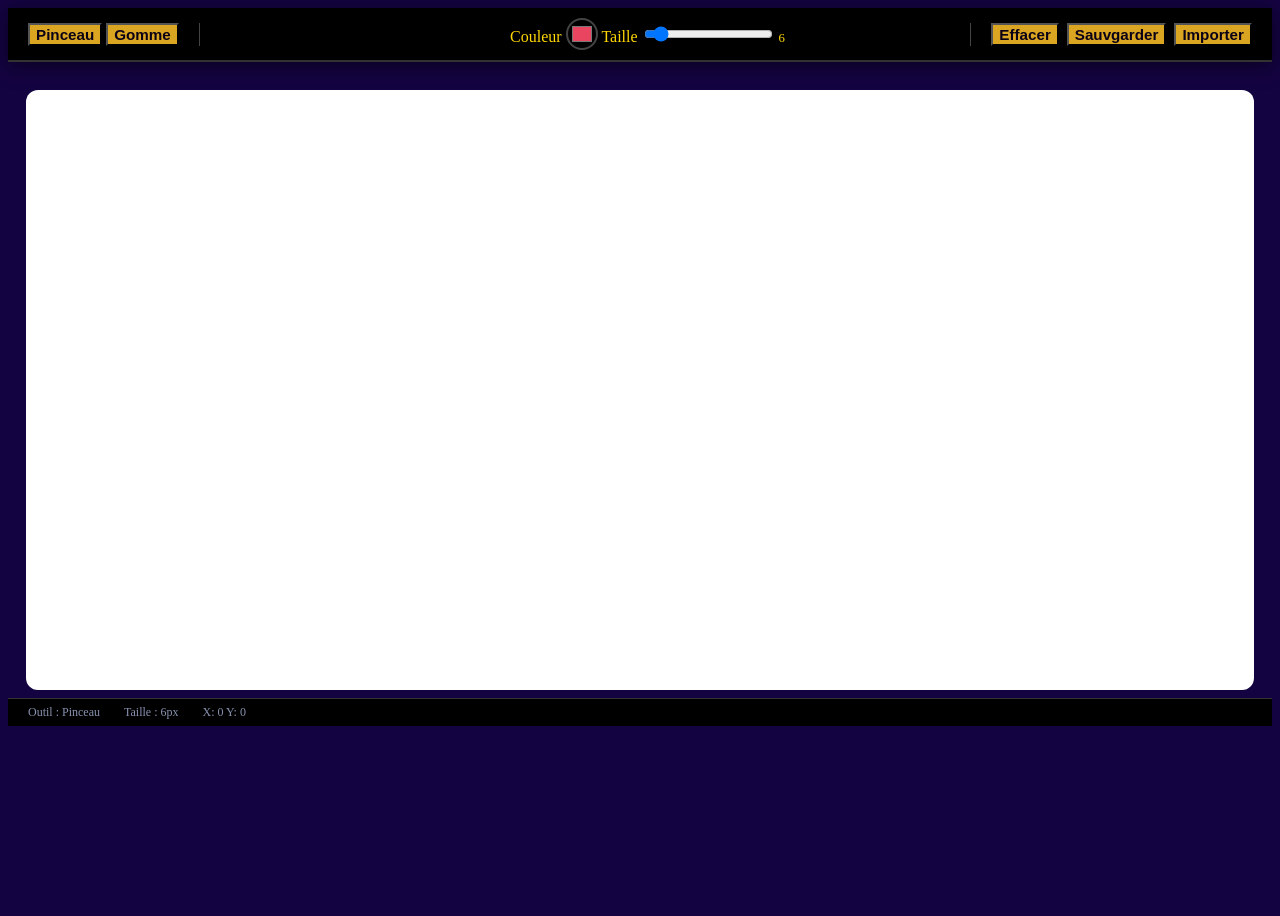
==== index.html @ af1d6db7 "refactor: fichier principal renommé index.html" ====
<!DOCTYPE html>
<html lang="en">
  <head>
    <meta charset="UTF-8" />
    <meta http-equiv="X-UA-Compatible" content="IE=edge" />
    <meta name="viewport" content="width=device-width, initial-scale=1.0" />
    <link rel="stylesheet" href="prjdev.css" />
    <title>Dessin Canvas</title>
  </head>
  <body>
    <header>
      <div class="tache">
        <button id="btnPinceau">Pinceau</button>
        <button id="btnGomme">Gomme</button>
      </div>
      <div class="config">
        <span id="palettecouleur">
          <label for="colorPicker">Couleur</label>
          <input type="color" id="colorPicker" value="#e94560" />
        </span>
        <span id="epaisseur">
          <label for="epSlider">Taille</label>
          <input type="range" id="epSlider" min="1" max="60" value="6" />
          <span id="epVal">6</span>
        </span>
      </div>
      <div class="menu">
        <button id="btnEffacer">Effacer</button>
        <button id="btnSauvegarder">Sauvgarder</button>
        <button id="btnImporter">Importer</button>
      </div>
    </header>
    <main>
      <section id="s1"></section>
      <section id="s2"><canvas id="canv"></canvas></section>
    </main>
    <footer>
      <span id="statusTool">Outil : Pinceau</span>
      <span id="statusSize">Taille : 6px</span>
      <span id="statusPos">X: 0 Y: 0</span>

      <script src="evenementpd.js"></script>
    </footer>
  </body>
</html>
---- prjdev.css ----
/* header */
header {
  background-color: #000000;
  padding: 10px 20px;
  display: flex;
  align-items: center;
  justify-content: space-between;
  box-shadow: 0 4px 20px rgba(0, 0, 0, 0.5);
  border-bottom: 2px solid #333333;
  animation: slideDown 0.4s ease;
}
/* gauche header */
.tache {
  float: inline-start;
  border-right: 1.5px solid #444;
  padding-right: 20px;
}
/*milieu header*/
.menu {
  border-left: 1.5px solid #444;
  display: flex;
  align-items: center;
  gap: 8px;
  padding-left: 20px;
}
input[type="color"] {
  width: 32px;
  height: 32px;
  border: 2px solid #444444;
  border-radius: 50%;
  cursor: pointer;
  background: none;
  padding: 2px;
  transition: transform 0.2s;
}
#epVal {
  font-size: 0.8rem;
  color: gold;
  min-width: 22px;
  text-align: center;
}
/* droit header */
.config {
  float: inline-start;
  text-indent: 125px;
  color: gold;
  padding: 0 20px;
}
/*bouttons */
button {
  color: #0b0116;
  background-color: goldenrod;
  font-size: 0.95rem;
  font-weight: 600;
  cursor: pointer;
}
button:hover {
  opacity: 0.7;
  transform: scale(1.1);
}
body {
  height: 100vh; /* pleine hauteur écran */
  display: flex;
  background-color: rgb(20, 3, 65);
  flex-direction: column; /* header + main + footer empilés */
  overflow: hidden; /* pas de scroll sur la page */
  animation: fadeIn 2s ease;
}
#s1 {
  width: 0;
  background-color: #001a38;
}

/* Zone du canvas */
#s2 {
  flex: 1;
  display: flex;
  align-items: center;
  justify-content: center;
  padding: 18px;
}
#canv {
  top: 10px;
  margin: auto;
  position: relative;
  border-radius: 12px;
  overflow: hidden;
  box-shadow: 0 0 40px rgba(0, 0, 0, 0.6), 0 0 0 2px var(--surface);
  animation: popIn 0.5s 0.2s both cubic-bezier(0.34, 1.56, 0.64, 1);
  width: 1510px;
  height: 600px;
  max-width: 100%;
  background-color: white;
  cursor: crosshair;
}
/* footer */
footer {
  background-color: black;
  border-top: 1px solid #333333;
  padding: 6px 20px;
  display: flex;
  align-items: center;
  gap: 24px;
  font-size: 0.75rem;
  color: #8892b0;
  animation: slideUp 0.4s ease;
}
/* les transitions */
/* La page entière apparaît en fondu */
@keyframes fadeIn {
  from {
    opacity: 0;
    transform: translateY(-10px);
  }
  to {
    opacity: 1;
    transform: translateY(0);
  }
}

/* Le header descend depuis le haut */
@keyframes slideDown {
  from {
    transform: translateY(-100%);
    opacity: 0;
  }
  to {
    transform: translateY(0);
    opacity: 1;
  }
}

/* Le footer monte depuis le bas */
@keyframes slideUp {
  from {
    transform: translateY(100%);
    opacity: 0;
  }
  to {
    transform: translateY(0);
    opacity: 1;
  }
}

/* Le canvas surgit avec un léger rebond */
@keyframes popIn {
  from {
    transform: scale(0.85);
    opacity: 0;
  }
  to {
    transform: scale(1);
    opacity: 1;
  }
}
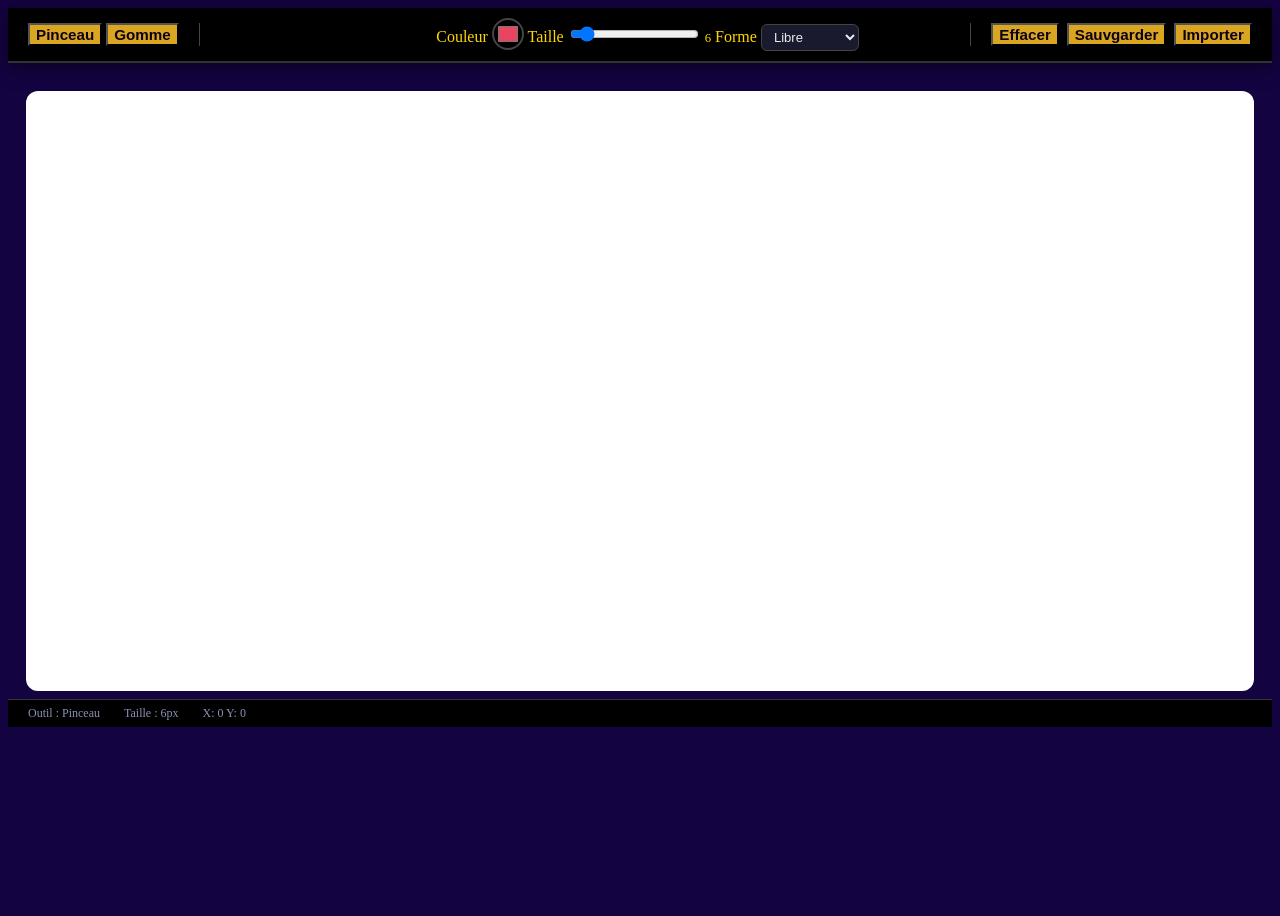
==== commit 76fdb566: "feat: ajout formes et import photo" ====
--- a/index.html
+++ b/index.html
@@ -14,20 +14,33 @@
         <button id="btnGomme">Gomme</button>
       </div>
       <div class="config">
+        <! palettecouleur>
         <span id="palettecouleur">
           <label for="colorPicker">Couleur</label>
           <input type="color" id="colorPicker" value="#e94560" />
         </span>
+        <! epaisseur>
         <span id="epaisseur">
           <label for="epSlider">Taille</label>
           <input type="range" id="epSlider" min="1" max="60" value="6" />
           <span id="epVal">6</span>
+        </span>
+        <! Formes>
+        <span class="formpicker">
+          <label for="formSelect">Forme</label>
+          <select id="formSelect">
+            <option value="libre">Libre</option>
+            <option value="rectangle">Rectangle</option>
+            <option value="cercle">Cercle</option>
+            <option value="triangle">Triangle</option>
+          </select>
         </span>
       </div>
       <div class="menu">
         <button id="btnEffacer">Effacer</button>
         <button id="btnSauvegarder">Sauvgarder</button>
         <button id="btnImporter">Importer</button>
+        <input type="file" id="fileInput" accept="image/*" />
       </div>
     </header>
     <main>
--- a/prjdev.css
+++ b/prjdev.css
@@ -23,6 +23,10 @@
   gap: 8px;
   padding-left: 20px;
 }
+#fileInput {
+  display: none;
+}
+/* Select des couleurs */
 input[type="color"] {
   width: 32px;
   height: 32px;
@@ -38,6 +42,20 @@
   color: gold;
   min-width: 22px;
   text-align: center;
+}
+/* Select des formes */
+#formSelect {
+  background-color: #1a1a2e;
+  color: #eaeaea;
+  border: 1.5px solid #444444;
+  border-radius: 6px;
+  padding: 4px 8px;
+  font-size: 0.82rem;
+  cursor: pointer;
+  outline: none;
+}
+#formSelect:hover {
+  border-color: goldenrod;
 }
 /* droit header */
 .config {
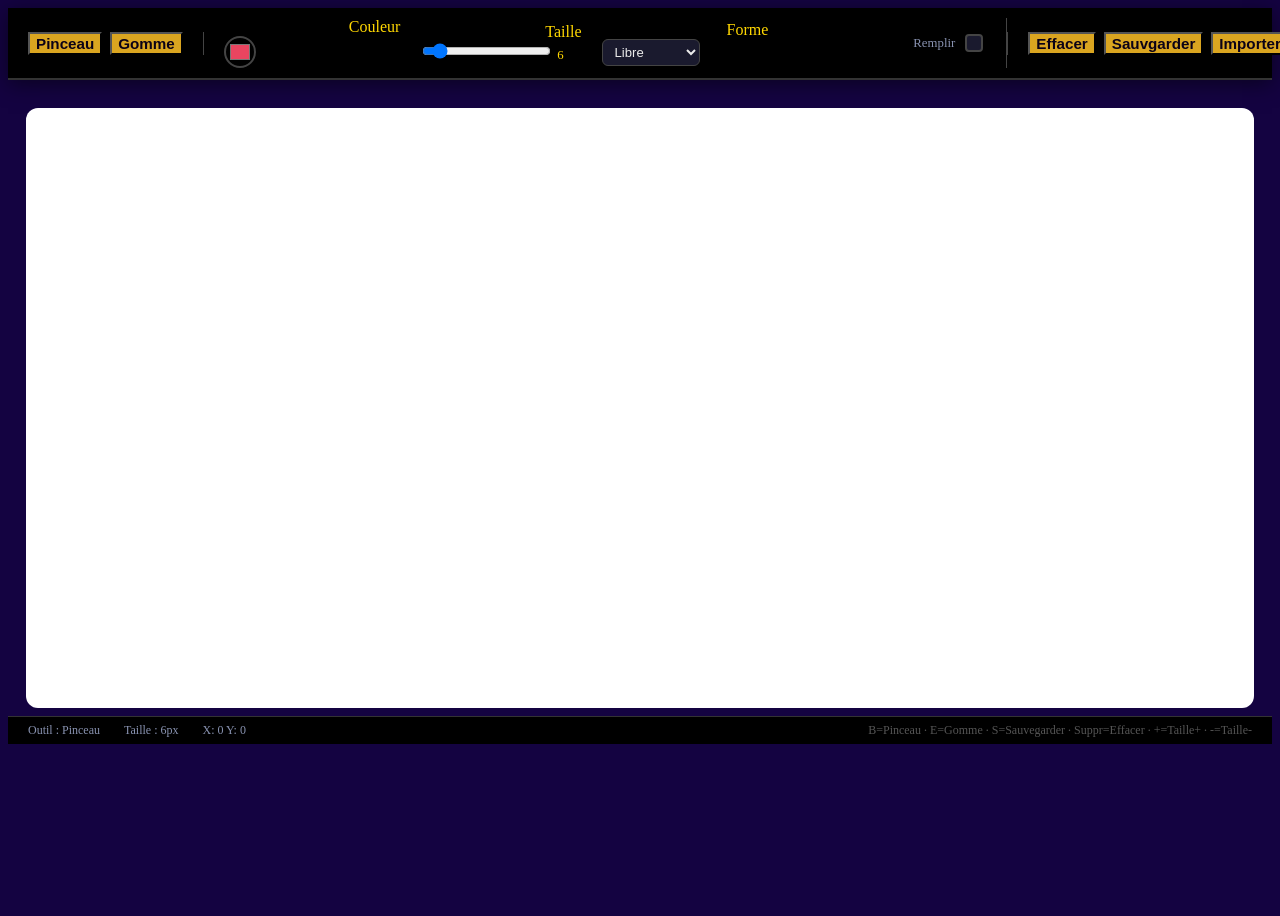
==== commit 07543d61: "feat: ajout remplissage formes et les racourcis clavier" ====
--- a/index.html
+++ b/index.html
@@ -14,18 +14,18 @@
         <button id="btnGomme">Gomme</button>
       </div>
       <div class="config">
-        <! palettecouleur>
+        <!-- palettecouleur -->
         <span id="palettecouleur">
           <label for="colorPicker">Couleur</label>
           <input type="color" id="colorPicker" value="#e94560" />
         </span>
-        <! epaisseur>
+        <!-- epaisseur -->
         <span id="epaisseur">
           <label for="epSlider">Taille</label>
           <input type="range" id="epSlider" min="1" max="60" value="6" />
           <span id="epVal">6</span>
         </span>
-        <! Formes>
+        <!-- Formes -->
         <span class="formpicker">
           <label for="formSelect">Forme</label>
           <select id="formSelect">
@@ -34,6 +34,11 @@
             <option value="cercle">Cercle</option>
             <option value="triangle">Triangle</option>
           </select>
+        </span>
+        <!-- Remplir -->
+        <span class="remplirpicker">
+          <label for="remplir">Remplir</label>
+          <input type="checkbox" id="remplir" />
         </span>
       </div>
       <div class="menu">
@@ -51,6 +56,10 @@
       <span id="statusTool">Outil : Pinceau</span>
       <span id="statusSize">Taille : 6px</span>
       <span id="statusPos">X: 0 Y: 0</span>
+      <span style="margin-left: auto; color: #555">
+        B=Pinceau · E=Gomme · S=Sauvegarder · Suppr=Effacer · +=Taille+ ·
+        -=Taille-
+      </span>
 
       <script src="evenementpd.js"></script>
     </footer>
--- a/prjdev.css
+++ b/prjdev.css
@@ -11,9 +11,23 @@
 }
 /* gauche header */
 .tache {
-  float: inline-start;
-  border-right: 1.5px solid #444;
+  display: flex;
+  align-items: center;
+  gap: 8px;
   padding-right: 20px;
+  border-right: 1.5px solid #444444;
+}
+
+/* milieu header */
+.config {
+  display: flex;
+  align-items: center;
+  justify-content: center;
+  gap: 20px;
+  flex: 1;
+  padding: 0 20px;
+  border-right: 1.5px solid #444444;
+  color: gold;
 }
 /*milieu header*/
 .menu {
@@ -22,6 +36,39 @@
   align-items: center;
   gap: 8px;
   padding-left: 20px;
+}
+/*Checkbox Remplir */
+#remplir {
+  -webkit-appearance: none;
+  width: 18px;
+  height: 18px;
+  border: 2px solid #444444;
+  border-radius: 4px;
+  background-color: #1a1a2e;
+  cursor: pointer;
+  vertical-align: middle;
+  transition: background-color 0.2s, border-color 0.2s;
+}
+/* Groupe Remplir */
+.remplirpicker {
+  display: flex;
+  align-items: center;
+  gap: 6px;
+}
+
+.remplirpicker label {
+  font-size: 0.8rem;
+  color: #8892b0;
+  white-space: nowrap;
+}
+
+#remplir:checked {
+  background-color: goldenrod;
+  border-color: goldenrod;
+}
+
+#remplir:hover {
+  border-color: goldenrod;
 }
 #fileInput {
   display: none;
